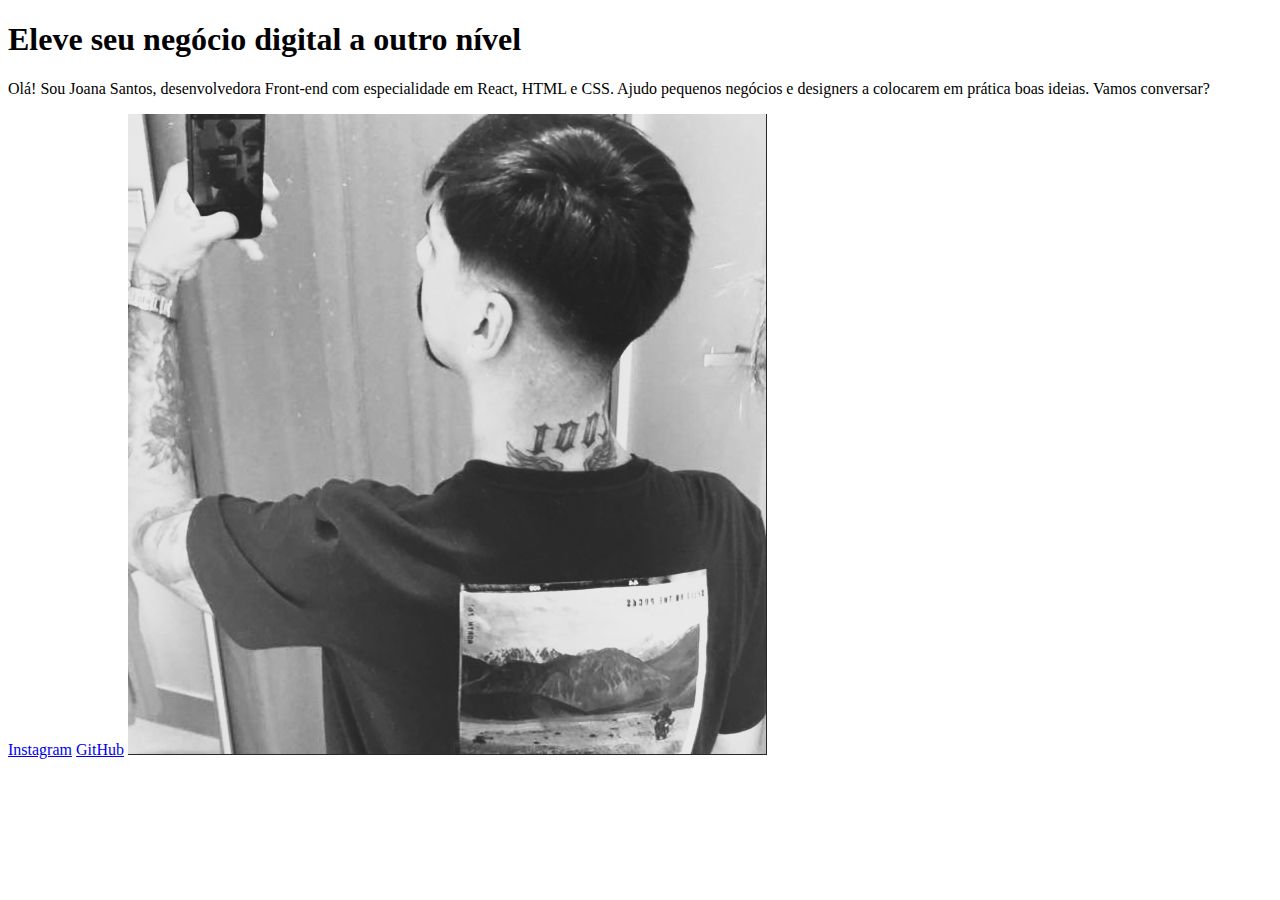
==== Front-end/index.html @ b5b4e13f "Criando o primiero programa com Html e Css" ====
<!DOCTYPE html>
<html lang="pt-br">
<head>
    <meta charset="UTF-8">
    <meta http-equiv="X-UA-Compatible" content="IE=edge">
    <meta name="viewport" content="width=device-width, initial-scale=1.0">
    <title>Portifolio</title>
</head>

<body>
    <header></header>
    <main>
        <h1>Eleve seu negócio digital a outro nível <strong um Front-end de qualidade!></strong></h1>
        <p>Olá! Sou Joana Santos, desenvolvedora Front-end com especialidade em React, HTML e CSS. 
            Ajudo pequenos negócios e designers a colocarem em prática boas ideias. Vamos conversar?</p>
        <a href="https://www.instagram.com/iago_cappeletti/">Instagram</a>
        <a href="https://github.com/IagoCappeletti">GitHub</a>
        <img src="Captura de tela 2023-05-19 175347.png" alt="Foto IagoCappeletti">
    </main>
    <footer></footer>
    
</body>
</html>
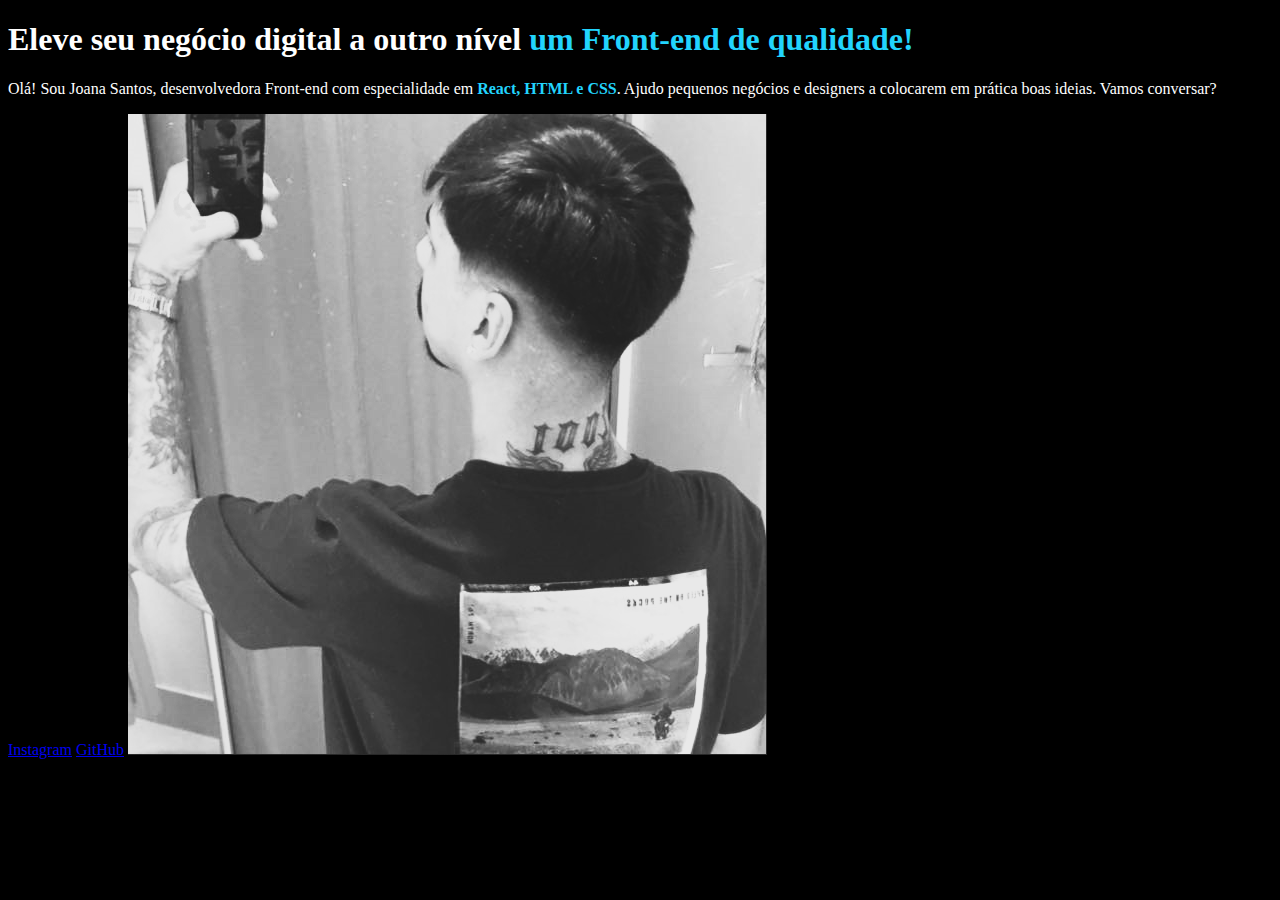
==== commit ae325a15: "Começo do desenvolvimento do Css]" ====
--- a/Front-end/index.html
+++ b/Front-end/index.html
@@ -5,13 +5,14 @@
     <meta http-equiv="X-UA-Compatible" content="IE=edge">
     <meta name="viewport" content="width=device-width, initial-scale=1.0">
     <title>Portifolio</title>
+    <link rel="stylesheet" href="style.css">
 </head>
 
 <body>
     <header></header>
     <main>
-        <h1>Eleve seu negócio digital a outro nível <strong um Front-end de qualidade!></strong></h1>
-        <p>Olá! Sou Joana Santos, desenvolvedora Front-end com especialidade em React, HTML e CSS. 
+        <h1>Eleve seu negócio digital a outro nível <strong> um Front-end de qualidade!</strong></h1>
+        <p>Olá! Sou Joana Santos, desenvolvedora Front-end com especialidade em <strong> React, HTML e CSS</strong>. 
             Ajudo pequenos negócios e designers a colocarem em prática boas ideias. Vamos conversar?</p>
         <a href="https://www.instagram.com/iago_cappeletti/">Instagram</a>
         <a href="https://github.com/IagoCappeletti">GitHub</a>
--- a/Front-end/style.css
+++ b/Front-end/style.css
@@ -0,0 +1,8 @@
+body {
+    background-color: #000000;
+    color: white;    
+}
+
+strong {
+    color: #22d4fd;
+}